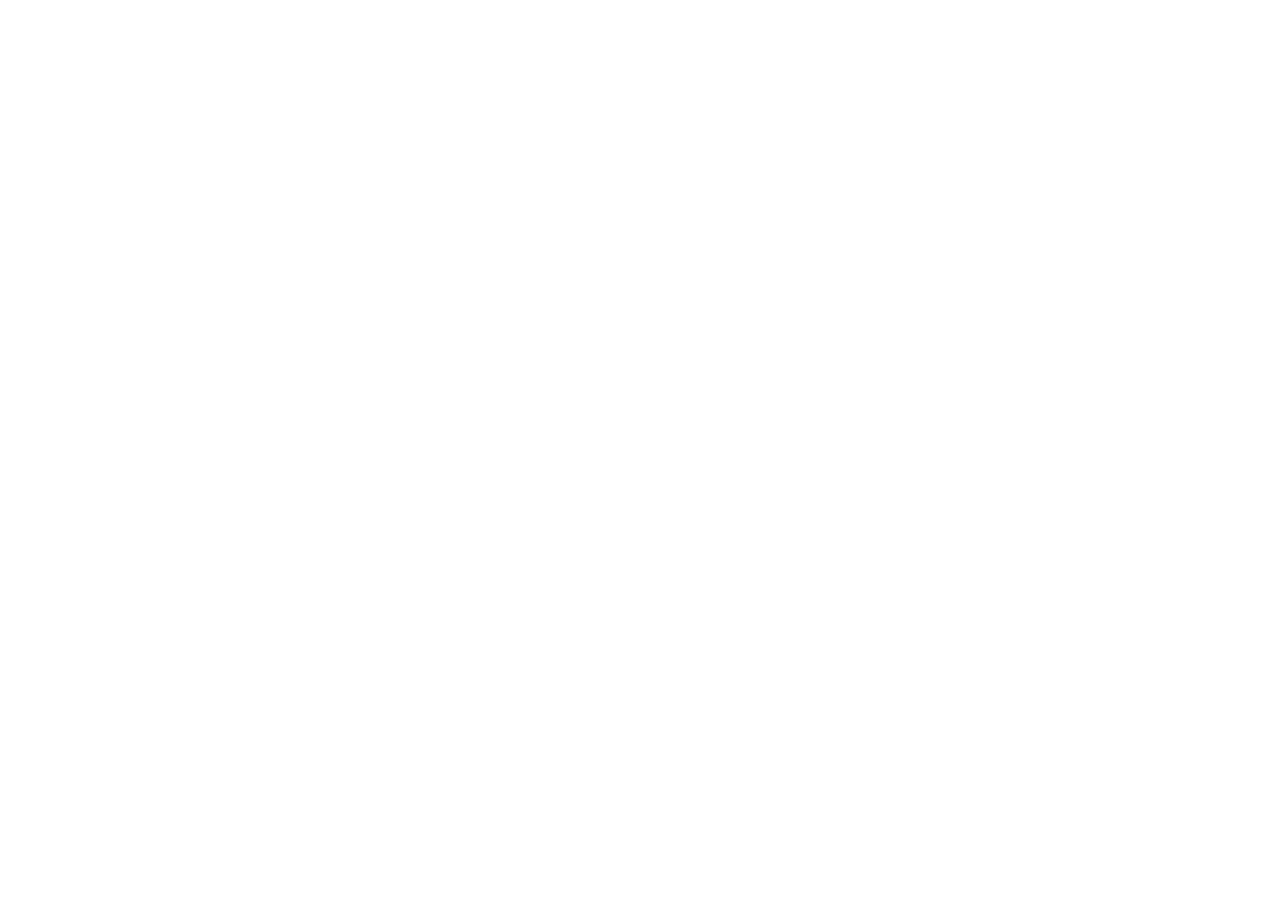
==== practice-4/index.html @ e47dd519 "did some changes to Index.html" ====
<!DOCTYPE html>
<html lang="en">
<head>
    <meta charset="UTF-8">
    <meta name="viewport" content="width=device-width, initial-scale=1.0">
    <title>chaining</title>

</head>
<body>
    
</body>
</html>
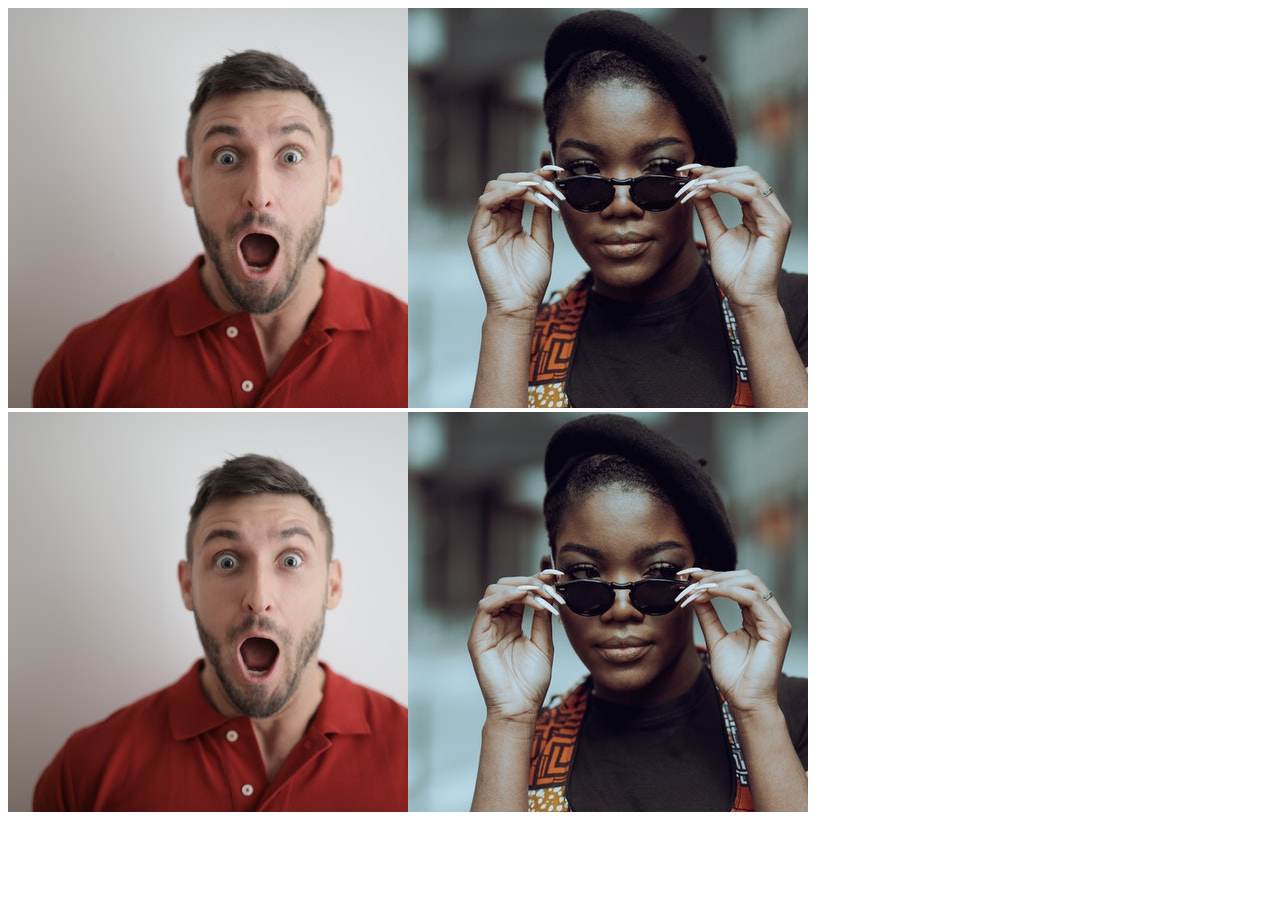
==== commit ef809ba3: "added Image classes to indes page" ====
--- a/practice-4/index.html
+++ b/practice-4/index.html
@@ -6,7 +6,10 @@
     <title>chaining</title>
 
 </head>
+
 <body>
-    
+    <div class="avatar"><img src="./images/pexels-andrea-piacquadio-3777931.jpg"><img src="./images/pexels-katho-mutodo-8434791.jpg"></div>
+    <div class="prop"><img src="./images/pexels-andrea-piacquadio-3777931.jpg"><img src="./images/pexels-katho-mutodo-8434791.jpg"></div>
+
 </body>
 </html>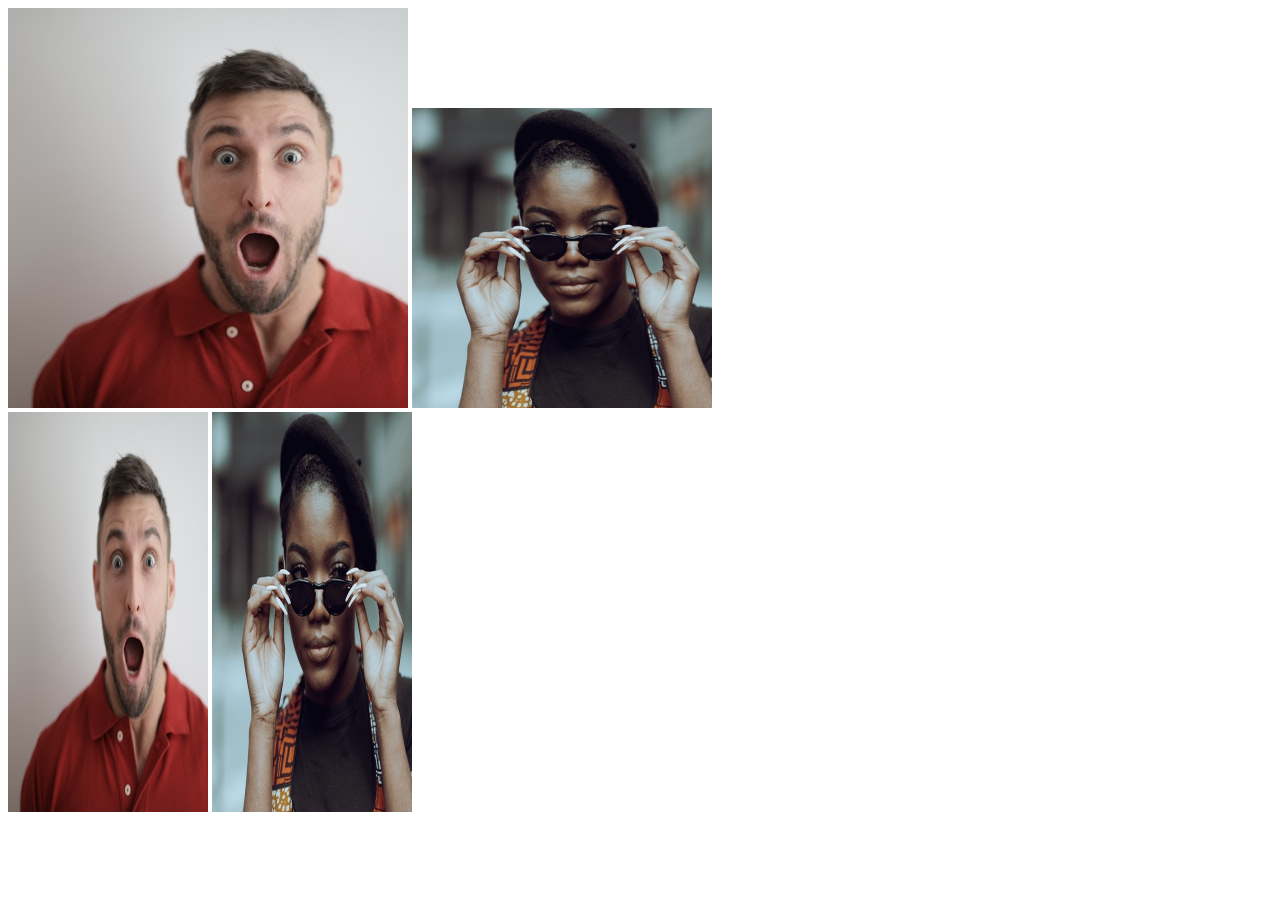
==== commit fdea1898: "completed style.css and index.html" ====
--- a/practice-4/index.html
+++ b/practice-4/index.html
@@ -4,12 +4,17 @@
     <meta charset="UTF-8">
     <meta name="viewport" content="width=device-width, initial-scale=1.0">
     <title>chaining</title>
-
+    <link rel="stylesheet" href="style.css">
 </head>
 
 <body>
-    <div class="avatar"><img src="./images/pexels-andrea-piacquadio-3777931.jpg"><img src="./images/pexels-katho-mutodo-8434791.jpg"></div>
-    <div class="prop"><img src="./images/pexels-andrea-piacquadio-3777931.jpg"><img src="./images/pexels-katho-mutodo-8434791.jpg"></div>
-
+    <div>
+        <img class="avatr" src="./images/pexels-andrea-piacquadio-3777931.jpg" alt="Man amazed">
+        <img class="avatar" src="./images/pexels-katho-mutodo-8434791.jpg" alt="woman in glasses"></mg>
+    </div>
+    <div>
+        <img class="prop" src="./images/pexels-andrea-piacquadio-3777931.jpg" alt="Man amazed">
+        <img class="prop" src="./images/pexels-katho-mutodo-8434791.jpg" alt="woman in galsses">
+    </div>
 </body>
 </html>--- a/practice-4/style.css
+++ b/practice-4/style.css
@@ -0,0 +1,9 @@
+.avatar{
+    width: 300px;
+    height: auto;
+}
+
+.prop{
+    width: 200px;
+    height: 400px;
+}